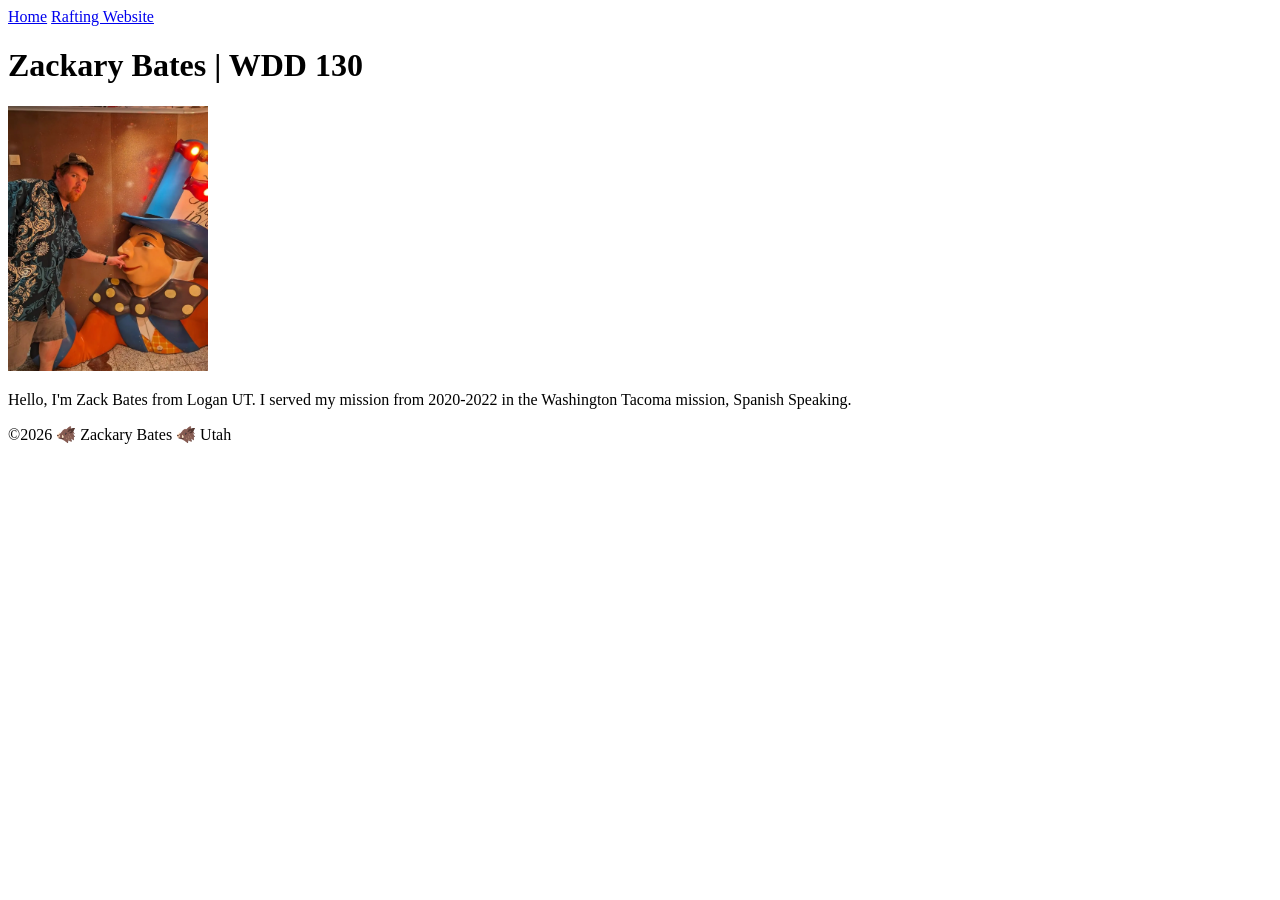
==== index.html @ cb93b7b3 "Created the Homepage, adding a basic navigation bar, basic info on myself, and copyright" ====
<!DOCTYPE html>
<html lang="en">

<head>
    <meta charset="UTF-8">
    <meta name="viewport" content="width=device-width, initial-scale=1.0">
    <title>Zackary Bates | WDD 130</title>
</head>

<body>
    <header>
        <nav>
            <a href="#">Home</a>
            <a href="wwr/">Rafting Website</a>
        </nav>
    </header>
    <main>
        <h1>Zackary Bates | WDD 130</h1>
        <img src="images/profile.webp" alt="Zack Bates" width="200">
        <p>Hello, I'm Zack Bates from Logan UT. I served my mission from 2020-2022 in the Washington
            Tacoma mission, Spanish Speaking.</p>
    </main>
    <footer>
        <p>©2026 🐗 Zackary Bates 🐗 Utah</p>
    </footer>
</body>

</html>
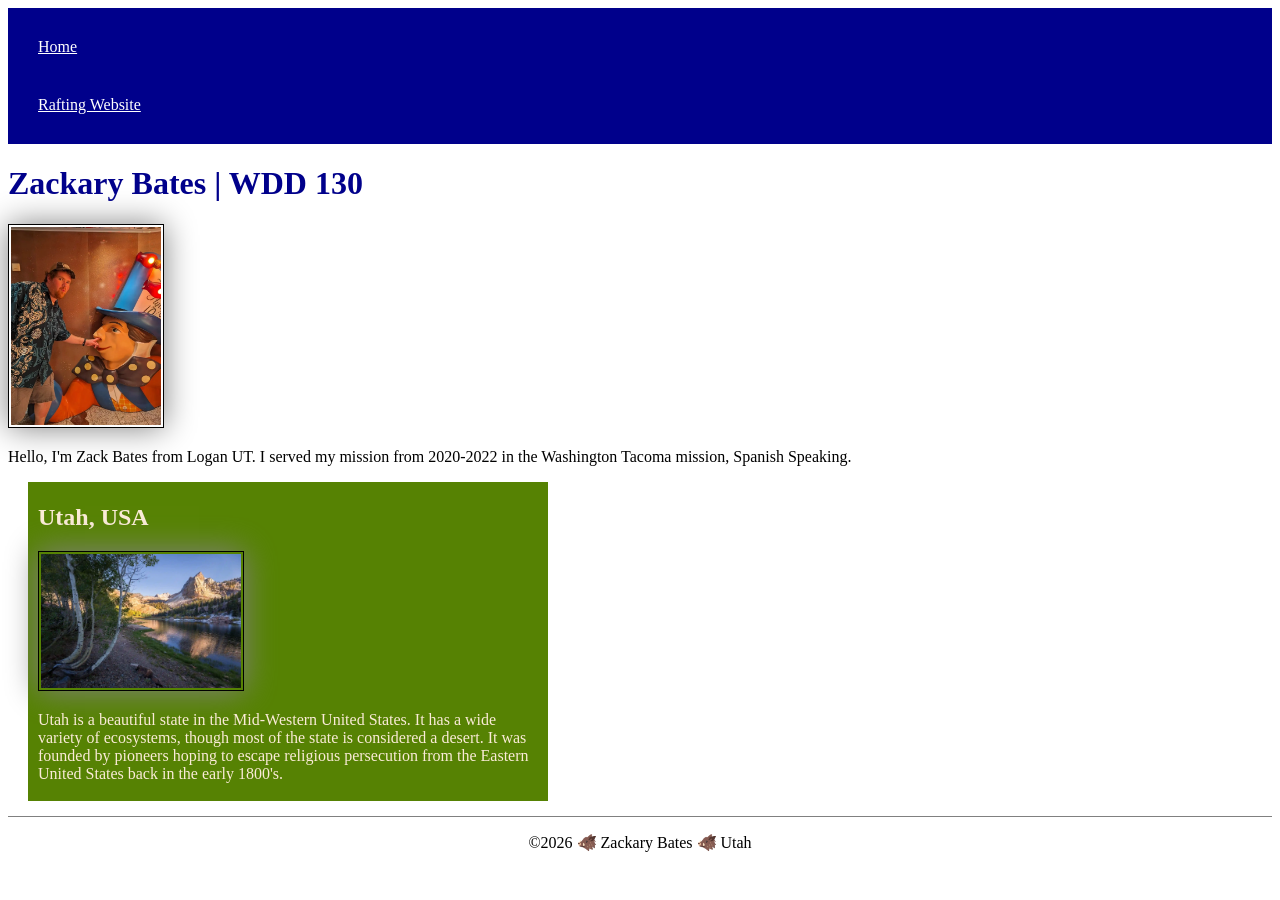
==== commit 84a463eb: "Under index.html, added an aside about UT, including an image. Updated styles.css to specifications," ====
--- a/index.html
+++ b/index.html
@@ -5,6 +5,9 @@
     <meta charset="UTF-8">
     <meta name="viewport" content="width=device-width, initial-scale=1.0">
     <title>Zackary Bates | WDD 130</title>
+    <meta name="description" content="Zackary Bates's learning webpage for WDD130">
+    <meta name="author" content="Zackary Bates">
+    <link rel="stylesheet" href="styles/styles.css">
 </head>
 
 <body>
@@ -20,6 +23,14 @@
         <p>Hello, I'm Zack Bates from Logan UT. I served my mission from 2020-2022 in the Washington
             Tacoma mission, Spanish Speaking.</p>
     </main>
+    <aside>
+        <h2>Utah, USA</h2>
+        <img src="images/n-UT.webp" alt="Northern Utah">
+        <p>Utah is a beautiful state in the Mid-Western United States. It has a wide variety of
+            ecosystems, though most of the state is considered a desert. It was founded by pioneers
+            hoping to escape religious persecution from the Eastern United States back in the early
+            1800's. </p>
+    </aside>
     <footer>
         <p>©2026 🐗 Zackary Bates 🐗 Utah</p>
     </footer>
--- a/styles/styles.css
+++ b/styles/styles.css
@@ -0,0 +1,58 @@
+nav {
+    background-color: darkblue;
+    padding: 10px;
+}
+
+nav a {
+    color: white;
+    display: block;
+    padding: 20px;
+}
+
+h1 {
+    color: darkblue;
+}
+
+img {
+    width: 150px;
+    height: auto;
+    border: 1px solid black;
+    padding: 2px;
+    box-shadow: 0 0 30px gray;
+}
+
+p {
+    padding: 0;
+}
+
+main {
+    max-width: 850px;
+}
+
+main img {
+    width: 150px;
+    height: auto;
+    border: 1px solid black;
+    padding: 2px;
+    box-shadow: 0 0 30px gray;
+}
+
+aside {
+    width: 500px;
+    margin: 10px 20px;
+    border: 0 0 1px black;
+    padding: 2px 10px;
+    background-color: #568203;
+    color: antiquewhite;
+}
+
+aside img {
+    width: 200px;
+    height: auto;
+}
+
+footer {
+    margin-top: 15px;
+    border-top: 1px solid grey;
+    text-align: center;
+}
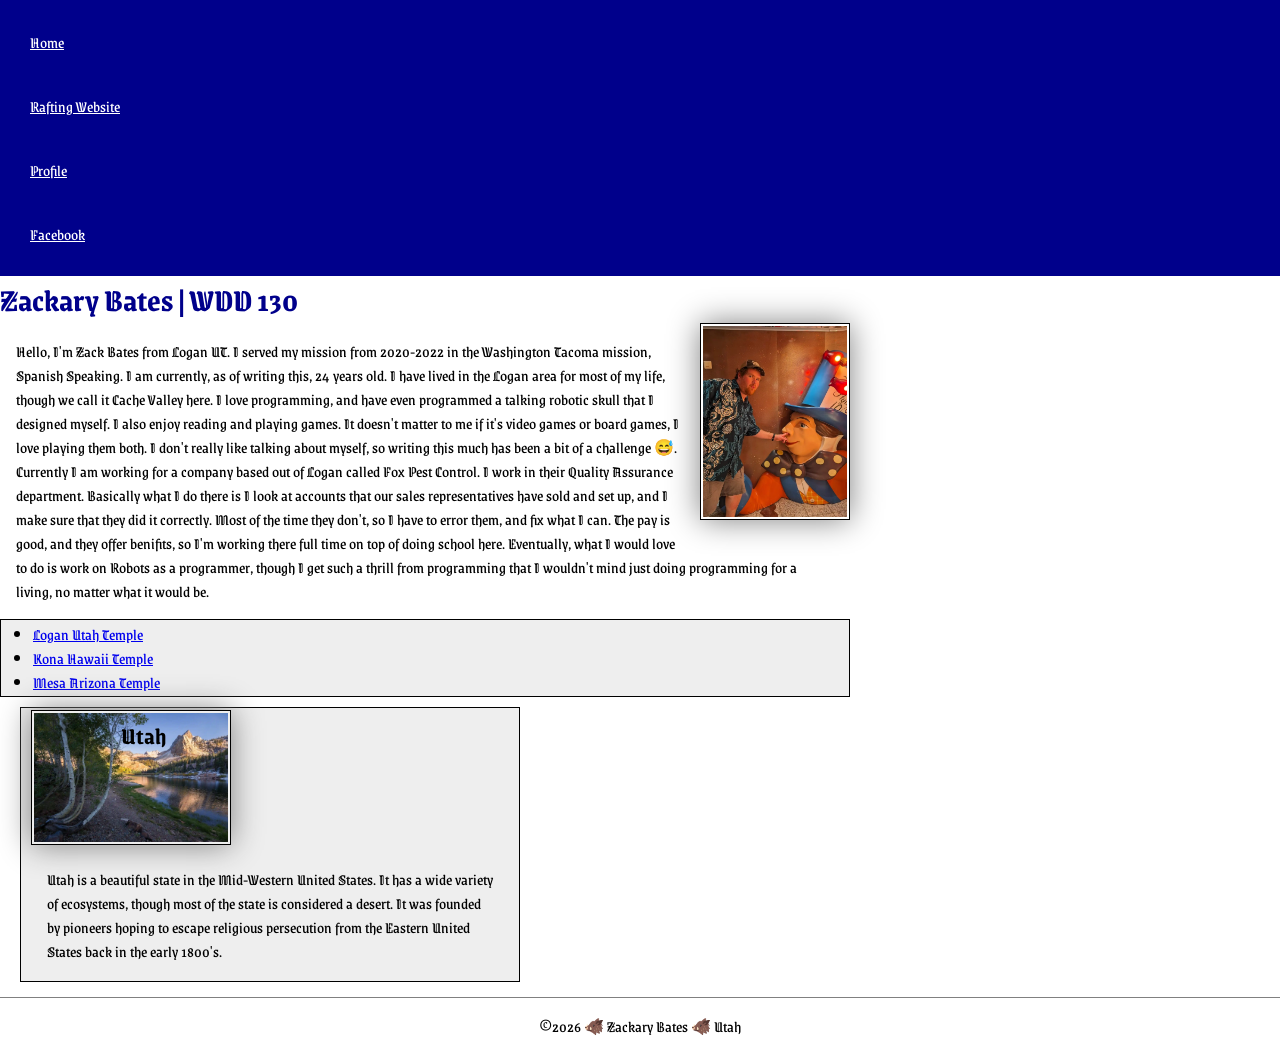
==== commit 27d0ce69: "Worked on "styles.css" and "index.html". Did the Week 3 Code Along" ====
--- a/index.html
+++ b/index.html
@@ -1,3 +1,4 @@
+<!-- 5/18/2026 -->
 <!DOCTYPE html>
 <html lang="en">
 
@@ -5,9 +6,14 @@
     <meta charset="UTF-8">
     <meta name="viewport" content="width=device-width, initial-scale=1.0">
     <title>Zackary Bates | WDD 130</title>
-    <meta name="description" content="Zackary Bates's learning webpage for WDD130">
+    <meta name="description"
+      content="Zackary Bates's learning webpage for WDD130: Web Fundamentals">
     <meta name="author" content="Zackary Bates">
     <link rel="stylesheet" href="styles/styles.css">
+    <link rel="preconnect" href="https://fonts.googleapis.com">
+    <link rel="preconnect" href="https://fonts.gstatic.com" crossorigin>
+    <link href="https://fonts.googleapis.com/css2?family=Grenze+Gotisch:wght@100..900&display=swap"
+      rel="stylesheet">
 </head>
 
 <body>
@@ -15,17 +21,42 @@
         <nav>
             <a href="#">Home</a>
             <a href="wwr/">Rafting Website</a>
+            <a href="https://linkedin.com">Profile</a>
+            <a href="https://facebook.com">Facebook</a>
         </nav>
     </header>
     <main>
         <h1>Zackary Bates | WDD 130</h1>
         <img src="images/profile.webp" alt="Zack Bates" width="200">
         <p>Hello, I'm Zack Bates from Logan UT. I served my mission from 2020-2022 in the Washington
-            Tacoma mission, Spanish Speaking.</p>
+            Tacoma mission, Spanish Speaking. I am currently, as of writing this, 24 years old. I
+            have lived in the Logan area for most of my life, though we call it Cache Valley here. I
+            love programming, and have even programmed a talking robotic skull that I designed
+            myself. I also enjoy reading and playing games. It doesn't matter to me if it's video
+            games or board games, I love playing them both. I don't really like talking about
+            myself, so writing this much has been a bit of a challenge 😅. Currently I am working
+            for a company based out of Logan called Fox Pest Control. I work in their Quality
+            Assurance department. Basically what I do there is I look at accounts that our sales
+            representatives have sold and set up, and I make sure that they did it correctly. Most
+            of the time they don't, so I have to error them, and fix what I can. The pay is good,
+            and they offer benifits, so I'm working there full time on top of doing school here.
+            Eventually, what I would love to do is work on Robots as a programmer, though I get such
+            a thrill from programming that I wouldn't mind just doing programming for a living, no
+            matter what it would be.
+        </p>
+        <ul class="box indent">
+            <li><a href="https://www.churchofjesuschrist.org/temples/details/logan-utah-temple?lang=eng"
+                  target="_blank">Logan Utah Temple</a>
+            </li>
+            <li><a href="https://www.churchofjesuschrist.org/temples/details/kona-hawaii-temple?lang=eng"
+                  target="_blank">Kona Hawaii Temple</a></li>
+            <li><a href="https://www.churchofjesuschrist.org/temples/details/mesa-arizona-temple?lang=eng"
+                  target="_blank">Mesa Arizona Temple</a></li>
+        </ul>
     </main>
-    <aside>
-        <h2>Utah, USA</h2>
-        <img src="images/n-UT.webp" alt="Northern Utah">
+    <aside class="box">
+        <h2>Utah</h2>
+        <img src="images/northern-utah.webp" alt="Northern Utah">
         <p>Utah is a beautiful state in the Mid-Western United States. It has a wide variety of
             ecosystems, though most of the state is considered a desert. It was founded by pioneers
             hoping to escape religious persecution from the Eastern United States back in the early
--- a/styles/styles.css
+++ b/styles/styles.css
@@ -1,3 +1,21 @@
+* {
+    margin: 0;
+    padding: 0;
+    box-sizing: border-box;
+}
+
+:root {
+    --border-color: black;
+    --image-width: 150px;
+    --border-size: 1px;
+    --padding: 2px;
+}
+
+body {
+    font-size: 16px;
+    font-family: 'Grenze Gotisch', Arial, san-serif;
+}
+
 nav {
     background-color: darkblue;
     padding: 10px;
@@ -14,10 +32,10 @@
 }
 
 img {
-    width: 150px;
+    width: var(--image-width);
     height: auto;
-    border: 1px solid black;
-    padding: 2px;
+    border: var(--border-size) solid var(--border-color);
+    padding: var(--padding);
     box-shadow: 0 0 30px gray;
 }
 
@@ -30,20 +48,30 @@
 }
 
 main img {
-    width: 150px;
+    width: var(--image-width);
     height: auto;
-    border: 1px solid black;
-    padding: 2px;
+    border: var(--border-size) solid var(--border-color);
+    padding: var(--padding);
     box-shadow: 0 0 30px gray;
+    float: right;
+    margin: 0 0 1rem 1rem;
+}
+
+p {
+    margin: 1rem;
 }
 
 aside {
     width: 500px;
     margin: 10px 20px;
-    border: 0 0 1px black;
-    padding: 2px 10px;
-    background-color: #568203;
-    color: antiquewhite;
+    position: relative;
+}
+
+aside h2 {
+    position: absolute;
+    top: 10px;
+    left: 100px;
+    color: black;
 }
 
 aside img {
@@ -53,6 +81,19 @@
 
 footer {
     margin-top: 15px;
-    border-top: 1px solid grey;
+    border-top: var(--border-size) solid grey;
     text-align: center;
+}
+
+/* Class Selectors */
+.box {
+    margin: 1res;
+    border: var(--border-size) solid var(--border-color);
+    padding: var(--padding) 10px;
+    background-color: #eee;
+    color: #000;
+}
+
+.indent {
+    padding-left: 2rem;
 }
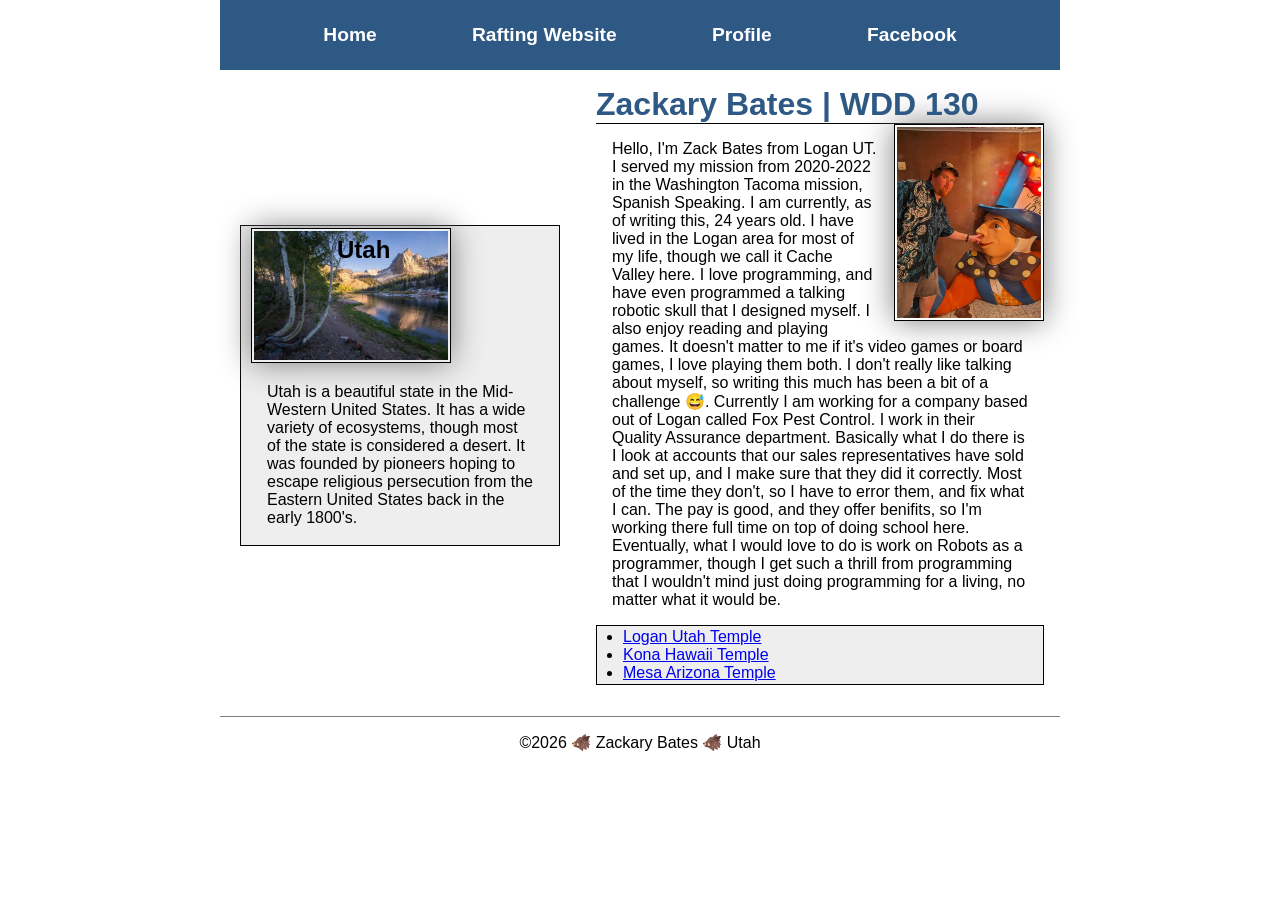
==== commit a0b22b2a: "Finished the Code Along W4" ====
--- a/index.html
+++ b/index.html
@@ -12,7 +12,8 @@
     <link rel="stylesheet" href="styles/styles.css">
     <link rel="preconnect" href="https://fonts.googleapis.com">
     <link rel="preconnect" href="https://fonts.gstatic.com" crossorigin>
-    <link href="https://fonts.googleapis.com/css2?family=Grenze+Gotisch:wght@100..900&display=swap"
+    <link
+      href="https://fonts.googleapis.com/css2?family=Newsreader:ital,opsz,wght@0,6..72,200..800;1,6..72,200..800&display=swap"
       rel="stylesheet">
 </head>
 
@@ -25,43 +26,56 @@
             <a href="https://facebook.com">Facebook</a>
         </nav>
     </header>
-    <main>
-        <h1>Zackary Bates | WDD 130</h1>
-        <img src="images/profile.webp" alt="Zack Bates" width="200">
-        <p>Hello, I'm Zack Bates from Logan UT. I served my mission from 2020-2022 in the Washington
-            Tacoma mission, Spanish Speaking. I am currently, as of writing this, 24 years old. I
-            have lived in the Logan area for most of my life, though we call it Cache Valley here. I
-            love programming, and have even programmed a talking robotic skull that I designed
-            myself. I also enjoy reading and playing games. It doesn't matter to me if it's video
-            games or board games, I love playing them both. I don't really like talking about
-            myself, so writing this much has been a bit of a challenge 😅. Currently I am working
-            for a company based out of Logan called Fox Pest Control. I work in their Quality
-            Assurance department. Basically what I do there is I look at accounts that our sales
-            representatives have sold and set up, and I make sure that they did it correctly. Most
-            of the time they don't, so I have to error them, and fix what I can. The pay is good,
-            and they offer benifits, so I'm working there full time on top of doing school here.
-            Eventually, what I would love to do is work on Robots as a programmer, though I get such
-            a thrill from programming that I wouldn't mind just doing programming for a living, no
-            matter what it would be.
-        </p>
-        <ul class="box indent">
-            <li><a href="https://www.churchofjesuschrist.org/temples/details/logan-utah-temple?lang=eng"
-                  target="_blank">Logan Utah Temple</a>
-            </li>
-            <li><a href="https://www.churchofjesuschrist.org/temples/details/kona-hawaii-temple?lang=eng"
-                  target="_blank">Kona Hawaii Temple</a></li>
-            <li><a href="https://www.churchofjesuschrist.org/temples/details/mesa-arizona-temple?lang=eng"
-                  target="_blank">Mesa Arizona Temple</a></li>
-        </ul>
-    </main>
-    <aside class="box">
-        <h2>Utah</h2>
-        <img src="images/northern-utah.webp" alt="Northern Utah">
-        <p>Utah is a beautiful state in the Mid-Western United States. It has a wide variety of
-            ecosystems, though most of the state is considered a desert. It was founded by pioneers
-            hoping to escape religious persecution from the Eastern United States back in the early
-            1800's. </p>
-    </aside>
+    <div class="grid">
+        <main>
+            <h1>Zackary Bates | WDD 130</h1>
+            <img src="images/profile.webp" alt="Zack Bates" width="200">
+            <p>Hello, I'm Zack Bates from Logan UT. I served my mission from 2020-2022 in the
+                Washington
+                Tacoma mission, Spanish Speaking. I am currently, as of writing this, 24 years old.
+                I
+                have lived in the Logan area for most of my life, though we call it Cache Valley
+                here. I
+                love programming, and have even programmed a talking robotic skull that I designed
+                myself. I also enjoy reading and playing games. It doesn't matter to me if it's
+                video
+                games or board games, I love playing them both. I don't really like talking about
+                myself, so writing this much has been a bit of a challenge 😅. Currently I am
+                working
+                for a company based out of Logan called Fox Pest Control. I work in their Quality
+                Assurance department. Basically what I do there is I look at accounts that our sales
+                representatives have sold and set up, and I make sure that they did it correctly.
+                Most
+                of the time they don't, so I have to error them, and fix what I can. The pay is
+                good,
+                and they offer benifits, so I'm working there full time on top of doing school here.
+                Eventually, what I would love to do is work on Robots as a programmer, though I get
+                such
+                a thrill from programming that I wouldn't mind just doing programming for a living,
+                no
+                matter what it would be.
+            </p>
+            <ul class="box">
+                <li><a href="https://www.churchofjesuschrist.org/temples/details/logan-utah-temple?lang=eng"
+                      target="_blank">Logan Utah Temple</a>
+                </li>
+                <li><a href="https://www.churchofjesuschrist.org/temples/details/kona-hawaii-temple?lang=eng"
+                      target="_blank">Kona Hawaii Temple</a></li>
+                <li><a href="https://www.churchofjesuschrist.org/temples/details/mesa-arizona-temple?lang=eng"
+                      target="_blank">Mesa Arizona Temple</a></li>
+            </ul>
+        </main>
+        <aside class="box">
+            <h2>Utah</h2>
+            <img src="images/northern-utah.webp" alt="Northern Utah">
+            <p>Utah is a beautiful state in the Mid-Western United States. It has a wide variety of
+                ecosystems, though most of the state is considered a desert. It was founded by
+                pioneers
+                hoping to escape religious persecution from the Eastern United States back in the
+                early
+                1800's. </p>
+        </aside>
+    </div>
     <footer>
         <p>©2026 🐗 Zackary Bates 🐗 Utah</p>
     </footer>
--- a/styles/styles.css
+++ b/styles/styles.css
@@ -6,6 +6,7 @@
 
 :root {
     --border-color: black;
+    --special-color: #2E5984;
     --image-width: 150px;
     --border-size: 1px;
     --padding: 2px;
@@ -16,19 +17,33 @@
     font-family: 'Grenze Gotisch', Arial, san-serif;
 }
 
+header,
+.grid,
+footer {
+    max-width: 840px;
+    margin: 0 auto;
+}
+
 nav {
-    background-color: darkblue;
-    padding: 10px;
+    background-color: var(--special-color);
+    padding: 1rem;
+    display: flex;
+    justify-content: space-evenly;
+    align-items: center;
 }
 
 nav a {
     color: white;
     display: block;
-    padding: 20px;
+    padding: 0.5rem;
+    text-decoration: none;
+    font-size: 1.2rem;
+    font-weight: 700;
 }
 
 h1 {
-    color: darkblue;
+    color: var(--special-color);
+    border-bottom: 1px solid #000;
 }
 
 img {
@@ -41,10 +56,6 @@
 
 p {
     padding: 0;
-}
-
-main {
-    max-width: 850px;
 }
 
 main img {
@@ -61,6 +72,10 @@
     margin: 1rem;
 }
 
+li {
+    margin: 0 0 0 1rem;
+}
+
 aside {
     width: 500px;
     margin: 10px 20px;
@@ -70,7 +85,7 @@
 aside h2 {
     position: absolute;
     top: 10px;
-    left: 100px;
+    left: 6rem;
     color: black;
 }
 
@@ -96,4 +111,23 @@
 
 .indent {
     padding-left: 2rem;
+}
+
+/* Grid */
+
+.grid {
+    display: grid;
+    align-items: center;
+}
+
+main {
+    grid-column: 2/3;
+    margin: 1rem;
+}
+
+aside {
+    width: 20rem;
+    position: relative;
+    grid-column: 1/2;
+    grid-row: 1/2;
 }
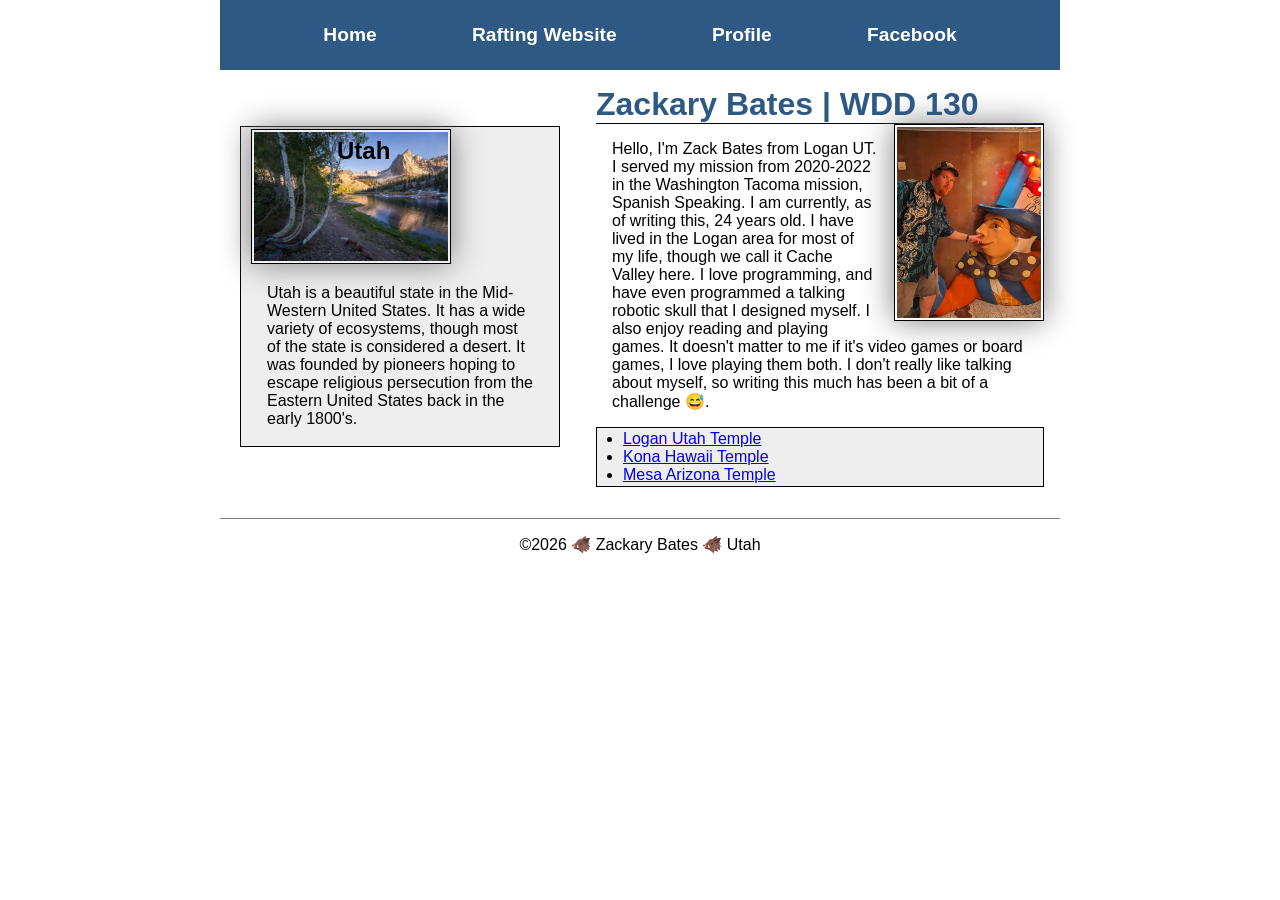
==== commit 56cf0150: "Removed text about myself" ====
--- a/index.html
+++ b/index.html
@@ -40,20 +40,7 @@
                 myself. I also enjoy reading and playing games. It doesn't matter to me if it's
                 video
                 games or board games, I love playing them both. I don't really like talking about
-                myself, so writing this much has been a bit of a challenge 😅. Currently I am
-                working
-                for a company based out of Logan called Fox Pest Control. I work in their Quality
-                Assurance department. Basically what I do there is I look at accounts that our sales
-                representatives have sold and set up, and I make sure that they did it correctly.
-                Most
-                of the time they don't, so I have to error them, and fix what I can. The pay is
-                good,
-                and they offer benifits, so I'm working there full time on top of doing school here.
-                Eventually, what I would love to do is work on Robots as a programmer, though I get
-                such
-                a thrill from programming that I wouldn't mind just doing programming for a living,
-                no
-                matter what it would be.
+                myself, so writing this much has been a bit of a challenge 😅.
             </p>
             <ul class="box">
                 <li><a href="https://www.churchofjesuschrist.org/temples/details/logan-utah-temple?lang=eng"
